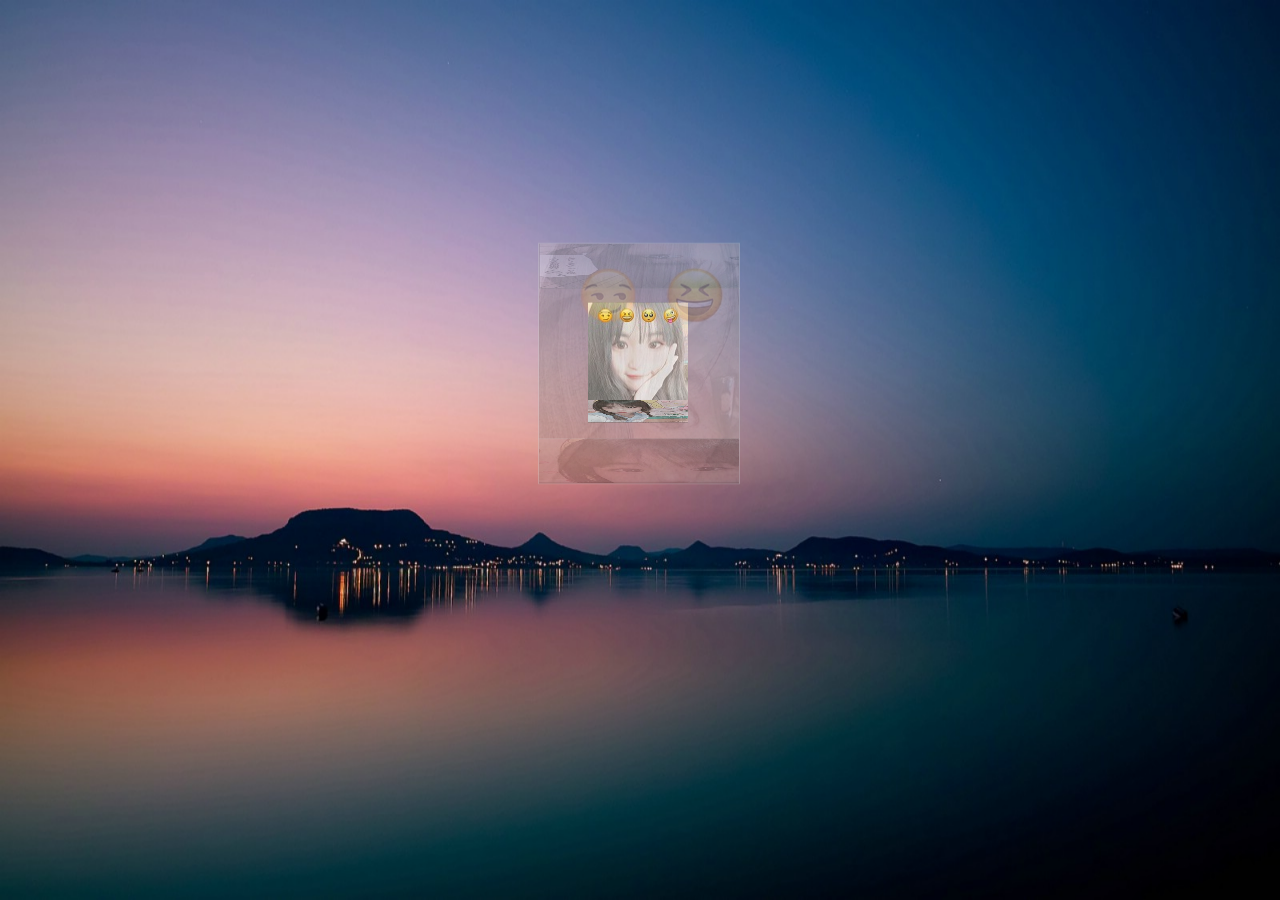
==== index.html @ 9ec3e7b9 "3dxiangce" ====
<!DOCTYPE html>
<html lang="en">
<head>
<meta charset="UTF-8">
<title>狗欢的520礼物</title>
<link type="text/css" href="css/style.css" rel="stylesheet" />
	
</head>
<body>
	<div id="bg"><img src="img/gg.jpg"></div>
	 <audio autoplay="autopaly">
      <source src="qifengle.mp3" type="audio/mp3" />
    </audio>
<div class="box">
	<ul class="minbox">
		<li></li>
		<li></li>
		<li></li>
		<li></li>
		<li></li>
		<li></li>
	</ul>
	<ol class="maxbox">
		<li></li>
		<li></li>
		<li></li>
		<li></li>
		<li></li>
		<li></li>
	</ol>
</div>
</body>
</html>
---- css/style.css ----
@charset "utf-8";
*{
	margin:0;
	padding:0;
}
body{
	max-width: 100%;
	min-width: 100%;
	height: 100%;
	background-size: cover;
	background-repeat: no-repeat;
	background-attachment: fixed;
	background-size:100% 100%;
	position: absolute;
	margin-left: auto;
	margin-right: auto;
}
li{
	list-style: none;
}
.box{
	width:200px;
	height:200px;
	background-size: cover;
	background-repeat: no-repeat;
	background-attachment: fixed;
	background-size:100% 100%;
	position: absolute;
	margin-left: 42%;
	margin-top: 22%;
	-webkit-transform-style:preserve-3d;
	-webkit-transform:rotateX(13deg);
	-webkit-animation:move 5s linear infinite;
}
.minbox{
	width:100px;
	height:100px;
	position: absolute;
	left:50px;
	top:30px;
	-webkit-transform-style:preserve-3d;
}
.minbox li{
	width:100px;
	height:100px;
	position: absolute;
	left:0;
	top:0;
}
.minbox li:nth-child(1){
	background: url(../img/01.jpg) no-repeat 0 0;
	-webkit-transform:translateZ(50px);
}
.minbox li:nth-child(2){
	background: url(../img/02.jpg) no-repeat 0 0;
	-webkit-transform:rotateX(180deg) translateZ(50px);
}
.minbox li:nth-child(3){
	background: url(../img/03.jpg) no-repeat 0 0;
	-webkit-transform:rotateX(-90deg) translateZ(50px);
}
.minbox li:nth-child(4){
	background: url(../img/04.jpg) no-repeat 0 0;
	-webkit-transform:rotateX(90deg) translateZ(50px);
}
.minbox li:nth-child(5){
	background: url(../img/05.jpg) no-repeat 0 0;
	-webkit-transform:rotateY(-90deg) translateZ(50px);
}
.minbox li:nth-child(6){
	background: url(../img/06.jpg) no-repeat 0 0;
	-webkit-transform:rotateY(90deg) translateZ(50px);
}
.maxbox li:nth-child(1){
	background: url(../img/1.jpg) no-repeat 0 0;
	-webkit-transform:translateZ(50px);
}
.maxbox li:nth-child(2){
	background: url(../img/2.jpg) no-repeat 0 0;
	-webkit-transform:translateZ(50px);
}
.maxbox li:nth-child(3){
	background: url(../img/3.jpg) no-repeat 0 0;
	-webkit-transform:rotateX(-90deg) translateZ(50px);
}
.maxbox li:nth-child(4){
	background: url(../img/4.jpg) no-repeat 0 0;
	-webkit-transform:rotateX(90deg) translateZ(50px);
}
.maxbox li:nth-child(5){
	background: url(../img/5.jpg) no-repeat 0 0;
	-webkit-transform:rotateY(-90deg) translateZ(50px);
}
.maxbox li:nth-child(6){
	background: url(../img/6.jpg) no-repeat 0 0;
	-webkit-transform:rotateY(90deg) translateZ(50px);
}
.maxbox{
	width: 800px;
	height: 400px;
	position: absolute;
	left: 0;
	top: -20px;
	-webkit-transform-style: preserve-3d;
	
}
.maxbox li{
	width: 200px;
	height: 200px;
	background: #fff;
	border:1px solid #ccc;
	position: absolute;
	left: 0;
	top: 0;
	opacity: 0.2;
	-webkit-transition:all 1s ease;
}
.maxbox li:nth-child(1){
	-webkit-transform:translateZ(100px);
}
.maxbox li:nth-child(2){
	-webkit-transform:rotateX(180deg) translateZ(100px);
}
.maxbox li:nth-child(3){
	-webkit-transform:rotateX(-90deg) translateZ(100px);
}
.maxbox li:nth-child(4){
	-webkit-transform:rotateX(90deg) translateZ(100px);
}
.maxbox li:nth-child(5){
	-webkit-transform:rotateY(-90deg) translateZ(100px);
}
.maxbox li:nth-child(6){
	-webkit-transform:rotateY(90deg) translateZ(100px);
}
.box:hover ol li:nth-child(1){
	-webkit-transform:translateZ(300px);
	width: 400px;
	height: 400px;
	opacity: 0.8;
	left: -100px;
	top: -100px;
}
.box:hover ol li:nth-child(2){
	-webkit-transform:rotateX(180deg) translateZ(300px);
	width: 400px;
	height: 400px;
	opacity: 0.8;
	left: -100px;
	top: -100px;
}
.box:hover ol li:nth-child(3){
	-webkit-transform:rotateX(-90deg) translateZ(300px);
	width: 400px;
	height: 400px;
	opacity: 0.8;
	left: -100px;
	top: -100px;
}
.box:hover ol li:nth-child(4){
	-webkit-transform:rotateX(90deg) translateZ(300px);
	width: 400px;
	height: 400px;
	opacity: 0.8;
	left: -100px;
	top: -100px;
}
.box:hover ol li:nth-child(5){
	-webkit-transform:rotateY(-90deg) translateZ(300px);
	width: 400px;
	height: 400px;
	opacity: 0.8;
	left: -100px;
	top: -100px;
}
.box:hover ol li:nth-child(6){
	-webkit-transform:rotateY(90deg) translateZ(300px);
	width: 400px;
	height: 400px;
	opacity: 0.8;
	left: -100px;
	top: -100px;
}
@keyframes move{
	0%{
		-webkit-transform: rotateX(13deg) rotateY(0deg);
	}
	100%{
		-webkit-transform:rotateX(13deg) rotateY(360deg);
	}
}
div#bg{
	position: fixed;
	top: 0;
	left: 0;
	bottom: 0;
	right: 0;
	z-index: -1;
}
div#bg>img{
	height: 100%;
	width: 100%;
	border: 0;
}
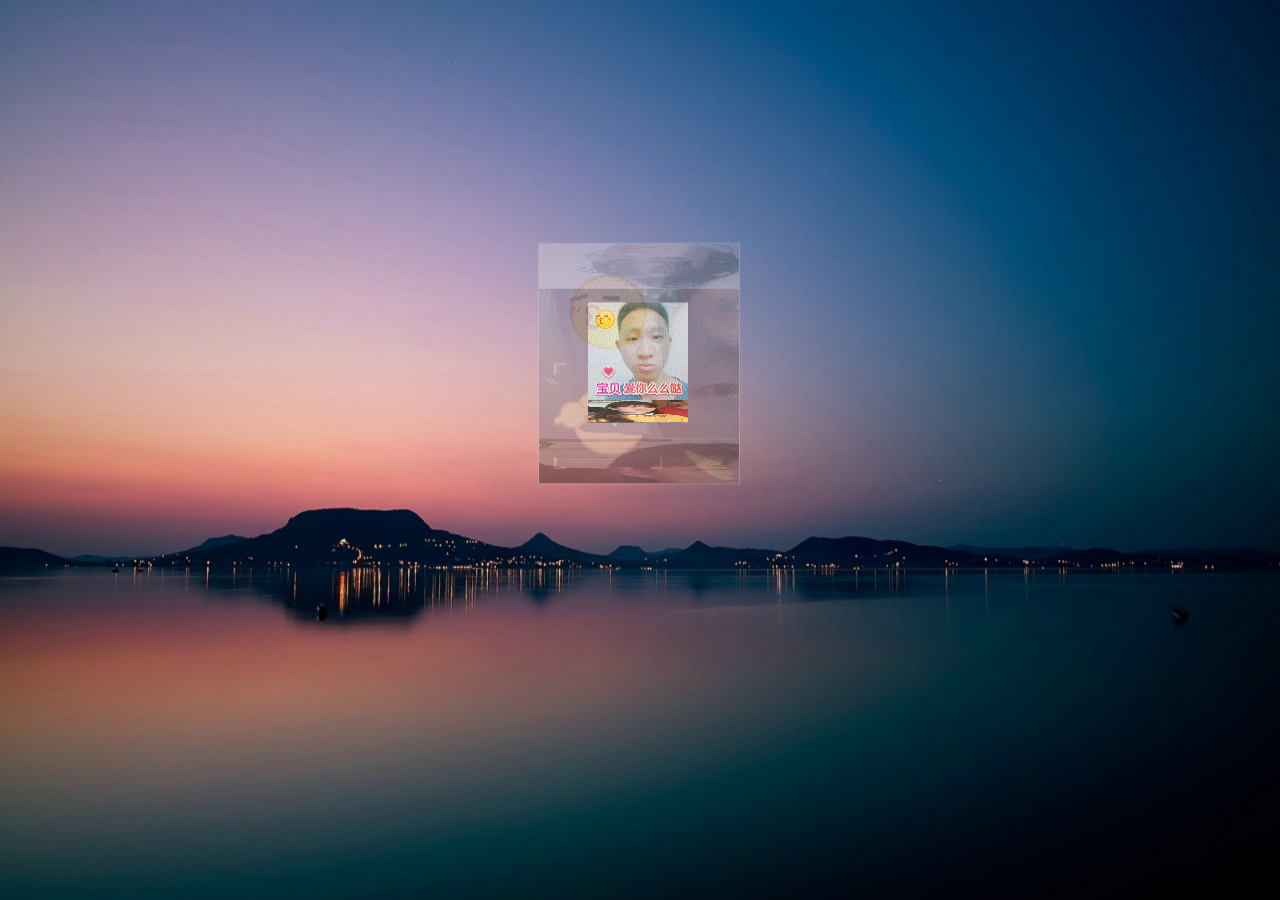
==== commit 10e53775: "Update index.html" ====
--- a/index.html
+++ b/index.html
@@ -3,8 +3,8 @@
 <html lang="en">
 <head>
 <meta charset="UTF-8">
-<title>狗欢的520礼物</title>
-<link type="text/css" href="css/style.css" rel="stylesheet" />
+<title>雷雨的520礼物</title>
+<link type="text/css" href="css/lei.css" rel="stylesheet" />
 	
 </head>
 <body>
--- a/css/lei.css
+++ b/css/lei.css
@@ -0,0 +1,204 @@
+@charset "utf-8";
+*{
+	margin:0;
+	padding:0;
+}
+body{
+	max-width: 100%;
+	min-width: 100%;
+	height: 100%;
+	background-size: cover;
+	background-repeat: no-repeat;
+	background-attachment: fixed;
+	background-size:100% 100%;
+	position: absolute;
+	margin-left: auto;
+	margin-right: auto;
+}
+li{
+	list-style: none;
+}
+.box{
+	width:200px;
+	height:200px;
+	background-size: cover;
+	background-repeat: no-repeat;
+	background-attachment: fixed;
+	background-size:100% 100%;
+	position: absolute;
+	margin-left: 42%;
+	margin-top: 22%;
+	-webkit-transform-style:preserve-3d;
+	-webkit-transform:rotateX(13deg);
+	-webkit-animation:move 5s linear infinite;
+}
+.minbox{
+	width:100px;
+	height:100px;
+	position: absolute;
+	left:50px;
+	top:30px;
+	-webkit-transform-style:preserve-3d;
+}
+.minbox li{
+	width:100px;
+	height:100px;
+	position: absolute;
+	left:0;
+	top:0;
+}
+.minbox li:nth-child(1){
+	background: url(../img/111.gif) no-repeat 0 0;
+	-webkit-transform:translateZ(50px);
+}
+.minbox li:nth-child(2){
+	background: url(../img/121.gif) no-repeat 0 0;
+	-webkit-transform:rotateX(180deg) translateZ(50px);
+}
+.minbox li:nth-child(3){
+	background: url(../img/131.jpg) no-repeat 0 0;
+	-webkit-transform:rotateX(-90deg) translateZ(50px);
+}
+.minbox li:nth-child(4){
+	background: url(../img/141.jpg) no-repeat 0 0;
+	-webkit-transform:rotateX(90deg) translateZ(50px);
+}
+.minbox li:nth-child(5){
+	background: url(../img/151.gif) no-repeat 0 0;
+	-webkit-transform:rotateY(-90deg) translateZ(50px);
+}
+.minbox li:nth-child(6){
+	background: url(../img/161.jpg) no-repeat 0 0;
+	-webkit-transform:rotateY(90deg) translateZ(50px);
+}
+.maxbox li:nth-child(1){
+	background: url(../img/11.gif) no-repeat 0 0;
+	-webkit-transform:translateZ(50px);
+}
+.maxbox li:nth-child(2){
+	background: url(../img/12.gif) no-repeat 0 0;
+	-webkit-transform:translateZ(50px);
+}
+.maxbox li:nth-child(3){
+	background: url(../img/13.jpg) no-repeat 0 0;
+	-webkit-transform:rotateX(-90deg) translateZ(50px);
+}
+.maxbox li:nth-child(4){
+	background: url(../img/14.jpg) no-repeat 0 0;
+	-webkit-transform:rotateX(90deg) translateZ(50px);
+}
+.maxbox li:nth-child(5){
+	background: url(../img/15.gif) no-repeat 0 0;
+	-webkit-transform:rotateY(-90deg) translateZ(50px);
+}
+.maxbox li:nth-child(6){
+	background: url(../img/16.jpg) no-repeat 0 0;
+	-webkit-transform:rotateY(90deg) translateZ(50px);
+}
+.maxbox{
+	width: 800px;
+	height: 400px;
+	position: absolute;
+	left: 0;
+	top: -20px;
+	-webkit-transform-style: preserve-3d;
+	
+}
+.maxbox li{
+	width: 200px;
+	height: 200px;
+	background: #fff;
+	border:1px solid #ccc;
+	position: absolute;
+	left: 0;
+	top: 0;
+	opacity: 0.2;
+	-webkit-transition:all 1s ease;
+}
+.maxbox li:nth-child(1){
+	-webkit-transform:translateZ(100px);
+}
+.maxbox li:nth-child(2){
+	-webkit-transform:rotateX(180deg) translateZ(100px);
+}
+.maxbox li:nth-child(3){
+	-webkit-transform:rotateX(-90deg) translateZ(100px);
+}
+.maxbox li:nth-child(4){
+	-webkit-transform:rotateX(90deg) translateZ(100px);
+}
+.maxbox li:nth-child(5){
+	-webkit-transform:rotateY(-90deg) translateZ(100px);
+}
+.maxbox li:nth-child(6){
+	-webkit-transform:rotateY(90deg) translateZ(100px);
+}
+.box:hover ol li:nth-child(1){
+	-webkit-transform:translateZ(300px);
+	width: 400px;
+	height: 400px;
+	opacity: 0.8;
+	left: -100px;
+	top: -100px;
+}
+.box:hover ol li:nth-child(2){
+	-webkit-transform:rotateX(180deg) translateZ(300px);
+	width: 400px;
+	height: 400px;
+	opacity: 0.8;
+	left: -100px;
+	top: -100px;
+}
+.box:hover ol li:nth-child(3){
+	-webkit-transform:rotateX(-90deg) translateZ(300px);
+	width: 400px;
+	height: 400px;
+	opacity: 0.8;
+	left: -100px;
+	top: -100px;
+}
+.box:hover ol li:nth-child(4){
+	-webkit-transform:rotateX(90deg) translateZ(300px);
+	width: 400px;
+	height: 400px;
+	opacity: 0.8;
+	left: -100px;
+	top: -100px;
+}
+.box:hover ol li:nth-child(5){
+	-webkit-transform:rotateY(-90deg) translateZ(300px);
+	width: 400px;
+	height: 400px;
+	opacity: 0.8;
+	left: -100px;
+	top: -100px;
+}
+.box:hover ol li:nth-child(6){
+	-webkit-transform:rotateY(90deg) translateZ(300px);
+	width: 400px;
+	height: 400px;
+	opacity: 0.8;
+	left: -100px;
+	top: -100px;
+}
+@keyframes move{
+	0%{
+		-webkit-transform: rotateX(13deg) rotateY(0deg);
+	}
+	100%{
+		-webkit-transform:rotateX(13deg) rotateY(360deg);
+	}
+}
+div#bg{
+	position: fixed;
+	top: 0;
+	left: 0;
+	bottom: 0;
+	right: 0;
+	z-index: -1;
+}
+div#bg>img{
+	height: 100%;
+	width: 100%;
+	border: 0;
+}
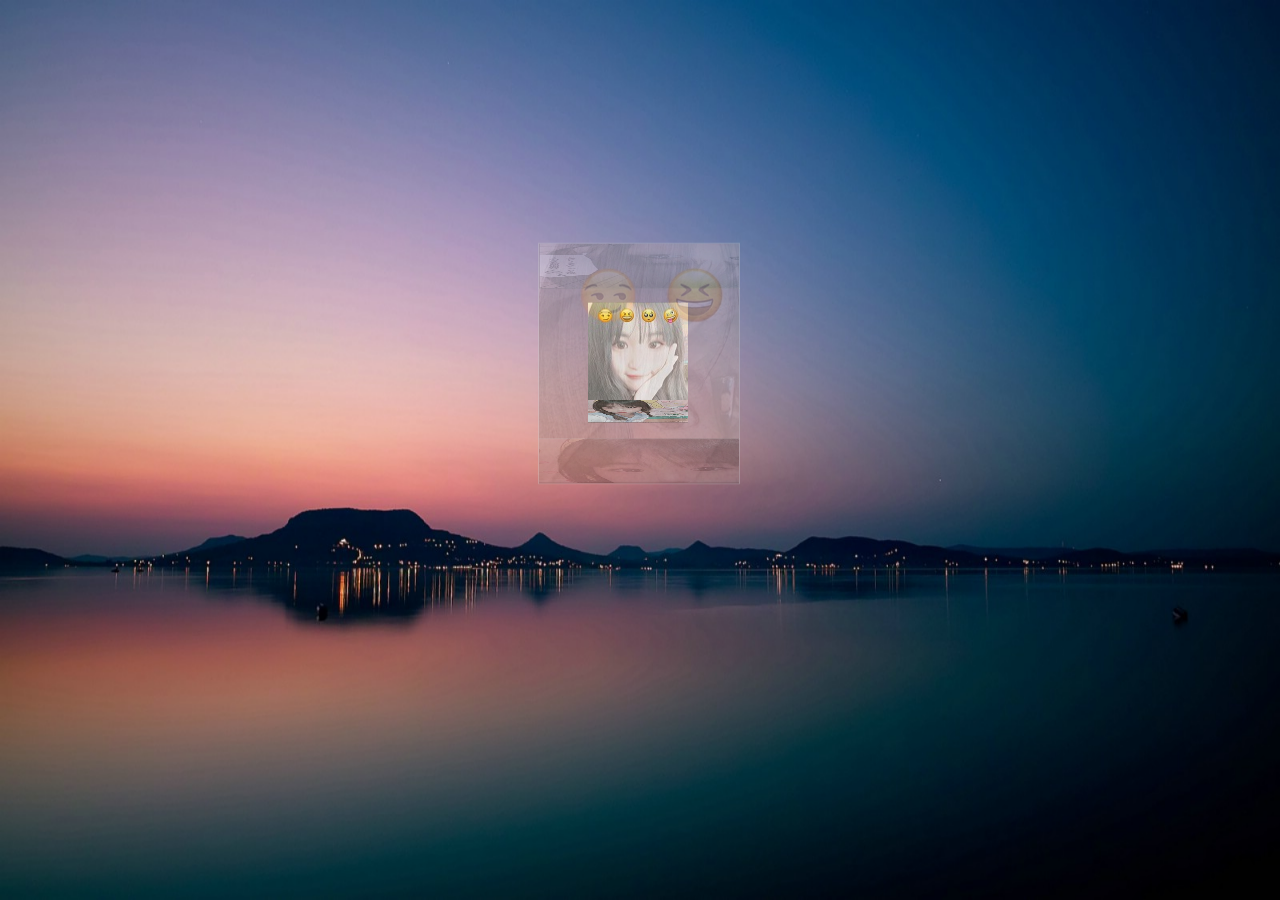
==== commit eb37d2ff: "Update index.html" ====
--- a/index.html
+++ b/index.html
@@ -3,8 +3,8 @@
 <html lang="en">
 <head>
 <meta charset="UTF-8">
-<title>雷雨的520礼物</title>
-<link type="text/css" href="css/lei.css" rel="stylesheet" />
+<title>狗欢的520礼物</title>
+<link type="text/css" href="css/style.css" rel="stylesheet" />
 	
 </head>
 <body>
--- a/css/style.css
+++ b/css/style.css
@@ -0,0 +1,204 @@
+@charset "utf-8";
+*{
+	margin:0;
+	padding:0;
+}
+body{
+	max-width: 100%;
+	min-width: 100%;
+	height: 100%;
+	background-size: cover;
+	background-repeat: no-repeat;
+	background-attachment: fixed;
+	background-size:100% 100%;
+	position: absolute;
+	margin-left: auto;
+	margin-right: auto;
+}
+li{
+	list-style: none;
+}
+.box{
+	width:200px;
+	height:200px;
+	background-size: cover;
+	background-repeat: no-repeat;
+	background-attachment: fixed;
+	background-size:100% 100%;
+	position: absolute;
+	margin-left: 42%;
+	margin-top: 22%;
+	-webkit-transform-style:preserve-3d;
+	-webkit-transform:rotateX(13deg);
+	-webkit-animation:move 5s linear infinite;
+}
+.minbox{
+	width:100px;
+	height:100px;
+	position: absolute;
+	left:50px;
+	top:30px;
+	-webkit-transform-style:preserve-3d;
+}
+.minbox li{
+	width:100px;
+	height:100px;
+	position: absolute;
+	left:0;
+	top:0;
+}
+.minbox li:nth-child(1){
+	background: url(../img/01.jpg) no-repeat 0 0;
+	-webkit-transform:translateZ(50px);
+}
+.minbox li:nth-child(2){
+	background: url(../img/02.jpg) no-repeat 0 0;
+	-webkit-transform:rotateX(180deg) translateZ(50px);
+}
+.minbox li:nth-child(3){
+	background: url(../img/03.jpg) no-repeat 0 0;
+	-webkit-transform:rotateX(-90deg) translateZ(50px);
+}
+.minbox li:nth-child(4){
+	background: url(../img/04.jpg) no-repeat 0 0;
+	-webkit-transform:rotateX(90deg) translateZ(50px);
+}
+.minbox li:nth-child(5){
+	background: url(../img/05.jpg) no-repeat 0 0;
+	-webkit-transform:rotateY(-90deg) translateZ(50px);
+}
+.minbox li:nth-child(6){
+	background: url(../img/06.jpg) no-repeat 0 0;
+	-webkit-transform:rotateY(90deg) translateZ(50px);
+}
+.maxbox li:nth-child(1){
+	background: url(../img/1.jpg) no-repeat 0 0;
+	-webkit-transform:translateZ(50px);
+}
+.maxbox li:nth-child(2){
+	background: url(../img/2.jpg) no-repeat 0 0;
+	-webkit-transform:translateZ(50px);
+}
+.maxbox li:nth-child(3){
+	background: url(../img/3.jpg) no-repeat 0 0;
+	-webkit-transform:rotateX(-90deg) translateZ(50px);
+}
+.maxbox li:nth-child(4){
+	background: url(../img/4.jpg) no-repeat 0 0;
+	-webkit-transform:rotateX(90deg) translateZ(50px);
+}
+.maxbox li:nth-child(5){
+	background: url(../img/5.jpg) no-repeat 0 0;
+	-webkit-transform:rotateY(-90deg) translateZ(50px);
+}
+.maxbox li:nth-child(6){
+	background: url(../img/6.jpg) no-repeat 0 0;
+	-webkit-transform:rotateY(90deg) translateZ(50px);
+}
+.maxbox{
+	width: 800px;
+	height: 400px;
+	position: absolute;
+	left: 0;
+	top: -20px;
+	-webkit-transform-style: preserve-3d;
+	
+}
+.maxbox li{
+	width: 200px;
+	height: 200px;
+	background: #fff;
+	border:1px solid #ccc;
+	position: absolute;
+	left: 0;
+	top: 0;
+	opacity: 0.2;
+	-webkit-transition:all 1s ease;
+}
+.maxbox li:nth-child(1){
+	-webkit-transform:translateZ(100px);
+}
+.maxbox li:nth-child(2){
+	-webkit-transform:rotateX(180deg) translateZ(100px);
+}
+.maxbox li:nth-child(3){
+	-webkit-transform:rotateX(-90deg) translateZ(100px);
+}
+.maxbox li:nth-child(4){
+	-webkit-transform:rotateX(90deg) translateZ(100px);
+}
+.maxbox li:nth-child(5){
+	-webkit-transform:rotateY(-90deg) translateZ(100px);
+}
+.maxbox li:nth-child(6){
+	-webkit-transform:rotateY(90deg) translateZ(100px);
+}
+.box:hover ol li:nth-child(1){
+	-webkit-transform:translateZ(300px);
+	width: 400px;
+	height: 400px;
+	opacity: 0.8;
+	left: -100px;
+	top: -100px;
+}
+.box:hover ol li:nth-child(2){
+	-webkit-transform:rotateX(180deg) translateZ(300px);
+	width: 400px;
+	height: 400px;
+	opacity: 0.8;
+	left: -100px;
+	top: -100px;
+}
+.box:hover ol li:nth-child(3){
+	-webkit-transform:rotateX(-90deg) translateZ(300px);
+	width: 400px;
+	height: 400px;
+	opacity: 0.8;
+	left: -100px;
+	top: -100px;
+}
+.box:hover ol li:nth-child(4){
+	-webkit-transform:rotateX(90deg) translateZ(300px);
+	width: 400px;
+	height: 400px;
+	opacity: 0.8;
+	left: -100px;
+	top: -100px;
+}
+.box:hover ol li:nth-child(5){
+	-webkit-transform:rotateY(-90deg) translateZ(300px);
+	width: 400px;
+	height: 400px;
+	opacity: 0.8;
+	left: -100px;
+	top: -100px;
+}
+.box:hover ol li:nth-child(6){
+	-webkit-transform:rotateY(90deg) translateZ(300px);
+	width: 400px;
+	height: 400px;
+	opacity: 0.8;
+	left: -100px;
+	top: -100px;
+}
+@keyframes move{
+	0%{
+		-webkit-transform: rotateX(13deg) rotateY(0deg);
+	}
+	100%{
+		-webkit-transform:rotateX(13deg) rotateY(360deg);
+	}
+}
+div#bg{
+	position: fixed;
+	top: 0;
+	left: 0;
+	bottom: 0;
+	right: 0;
+	z-index: -1;
+}
+div#bg>img{
+	height: 100%;
+	width: 100%;
+	border: 0;
+}
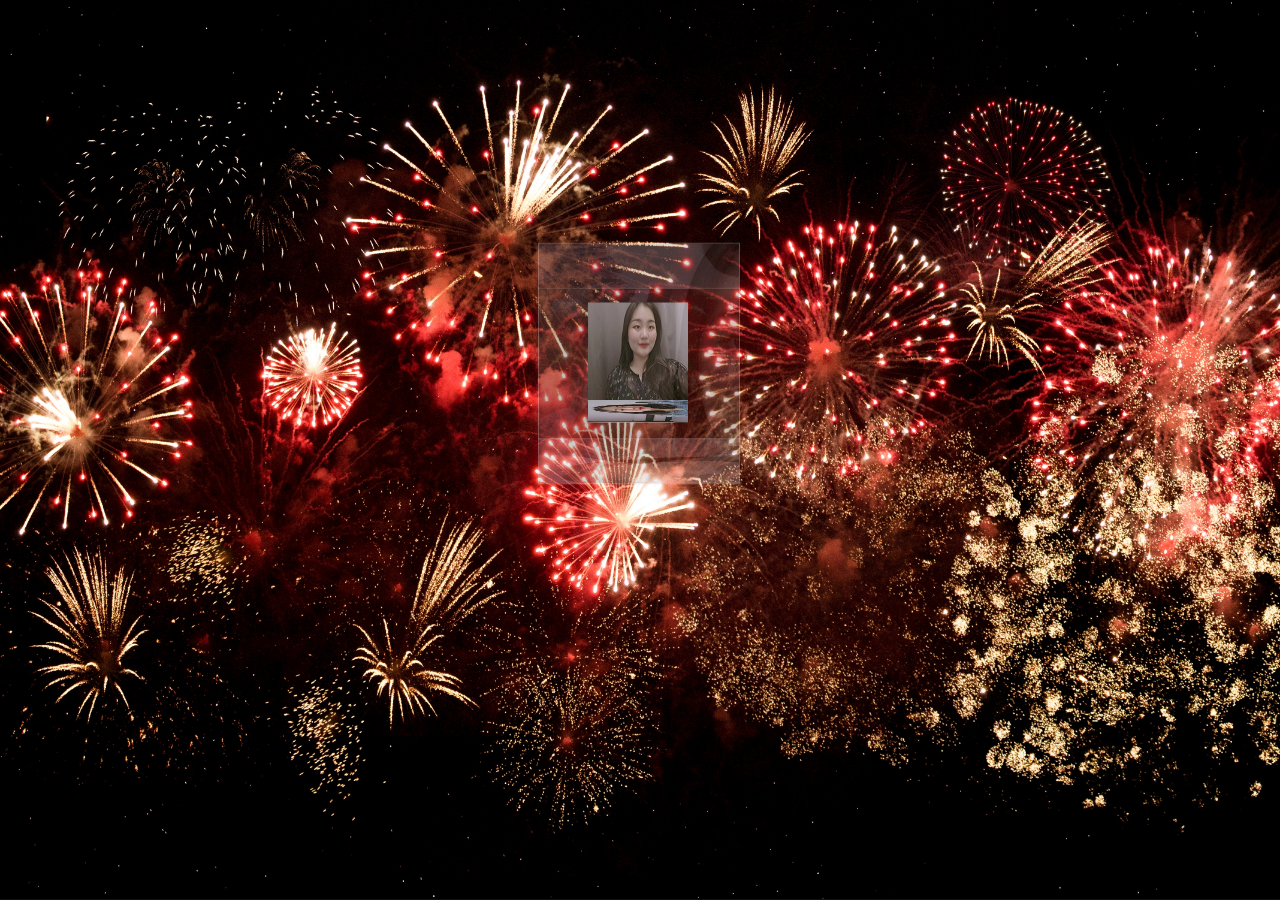
==== commit 028c9d2c: "Add files via upload" ====
--- a/index.html
+++ b/index.html
@@ -1,34 +1,34 @@
-
-<!DOCTYPE html>
-<html lang="en">
-<head>
-<meta charset="UTF-8">
-<title>狗欢的520礼物</title>
-<link type="text/css" href="css/style.css" rel="stylesheet" />
-	
-</head>
-<body>
-	<div id="bg"><img src="img/gg.jpg"></div>
-	 <audio autoplay="autopaly">
-      <source src="qifengle.mp3" type="audio/mp3" />
-    </audio>
-<div class="box">
-	<ul class="minbox">
-		<li></li>
-		<li></li>
-		<li></li>
-		<li></li>
-		<li></li>
-		<li></li>
-	</ul>
-	<ol class="maxbox">
-		<li></li>
-		<li></li>
-		<li></li>
-		<li></li>
-		<li></li>
-		<li></li>
-	</ol>
-</div>
-</body>
+
+<!DOCTYPE html>
+<html lang="en">
+<head>
+<meta charset="UTF-8">
+<title>index</title>
+<link type="text/css" href="css/style.css" rel="stylesheet" />
+	
+</head>
+<body>
+	<div id="bg"><img src="img/bg.jpg"></div>
+	 <audio autoplay="autopaly">
+      <source src="bg.mp3" type="audio/mp3" />
+    </audio>
+<div class="box">
+	<ul class="minbox">
+		<li></li>
+		<li></li>
+		<li></li>
+		<li></li>
+		<li></li>
+		<li></li>
+	</ul>
+	<ol class="maxbox">
+		<li></li>
+		<li></li>
+		<li></li>
+		<li></li>
+		<li></li>
+		<li></li>
+	</ol>
+</div>
+</body>
 </html>
--- a/css/style.css
+++ b/css/style.css
@@ -60,11 +60,11 @@
 	-webkit-transform:rotateX(-90deg) translateZ(50px);
 }
 .minbox li:nth-child(4){
+	background: url(../img/05.jpg) no-repeat 0 0;
+	-webkit-transform:rotateX(90deg) translateZ(50px);
+}
+.minbox li:nth-child(5){
 	background: url(../img/04.jpg) no-repeat 0 0;
-	-webkit-transform:rotateX(90deg) translateZ(50px);
-}
-.minbox li:nth-child(5){
-	background: url(../img/05.jpg) no-repeat 0 0;
 	-webkit-transform:rotateY(-90deg) translateZ(50px);
 }
 .minbox li:nth-child(6){
@@ -84,11 +84,11 @@
 	-webkit-transform:rotateX(-90deg) translateZ(50px);
 }
 .maxbox li:nth-child(4){
+	background: url(../img/5.jpg) no-repeat 0 0;
+	-webkit-transform:rotateX(90deg) translateZ(50px);
+}
+.maxbox li:nth-child(5){
 	background: url(../img/4.jpg) no-repeat 0 0;
-	-webkit-transform:rotateX(90deg) translateZ(50px);
-}
-.maxbox li:nth-child(5){
-	background: url(../img/5.jpg) no-repeat 0 0;
 	-webkit-transform:rotateY(-90deg) translateZ(50px);
 }
 .maxbox li:nth-child(6){
